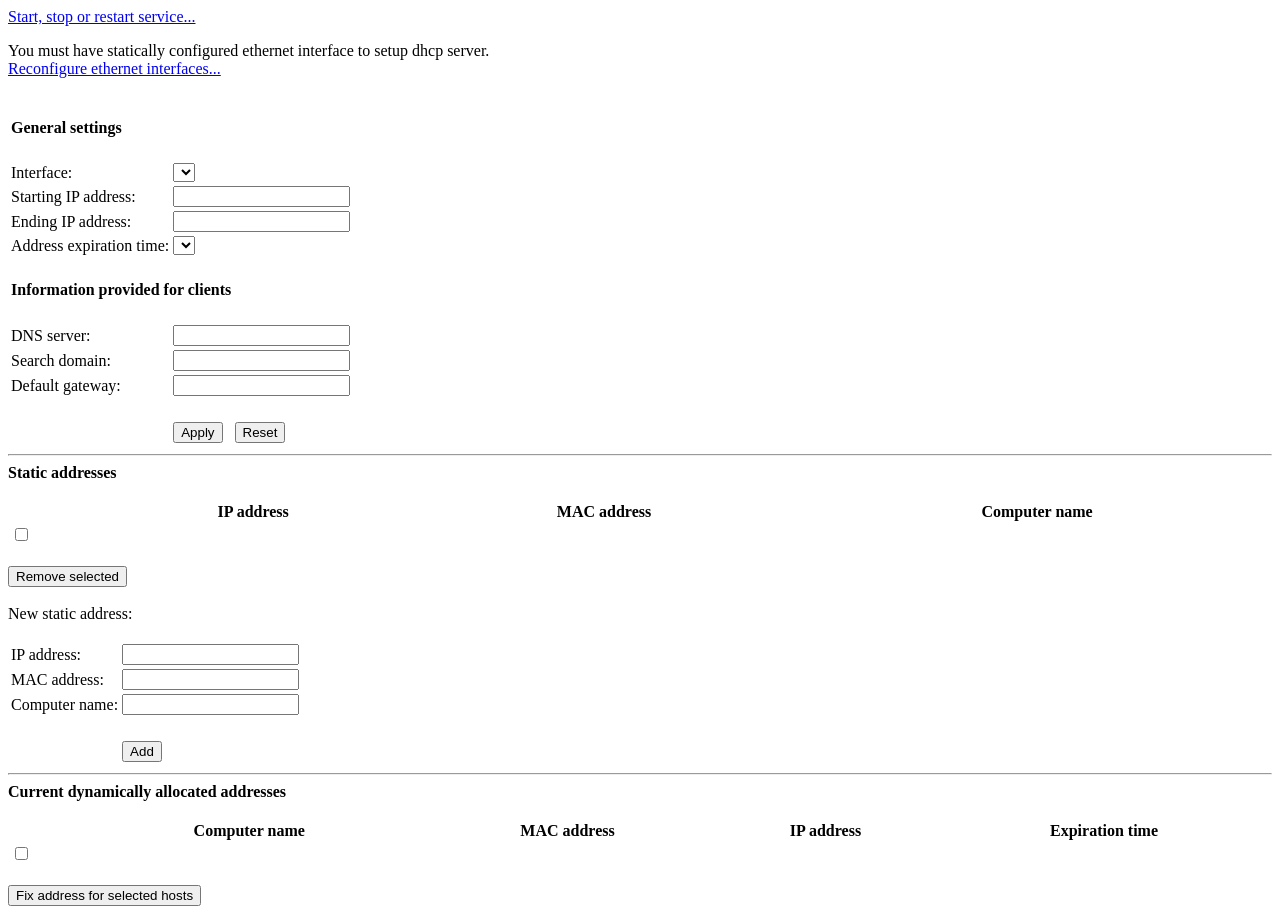
==== alterator-dhcp/ui/dhcp/index.html @ 71f1d087 "- rename ui dir to templates" ====
<!DOCTYPE HTML PUBLIC "-//W3C//DTD HTML 4.0//EN" "http://www.w3.org/TR/REC-html40/strict.dtd">
<!-- dhcp administration module -->
<html wf="form">
  <head>
    <script>
      effectShow("noiface_warn", "iface", "");
      effectHide("main_table", "iface", "");
    </script>
  </head>
  <body>
    <a href="/services?name=dhcpd"><span translate="_">Start, stop or restart service...</span></a>
    <form method="POST">

      <div name="noiface_warn">
        <p><span translate="_">You must have statically configured ethernet interface to setup dhcp server.</span><br/>
        <a href="/net-eth"><span translate="_">Reconfigure ethernet interfaces...</span></a></p>
      </div>

      <div name="main_table">
	<table class="form-table-annotated">
	    <tr>
		<td colspan="2">&nbsp;</td>
	    </tr>
	    <tr>
		<td colspan="2" style="text-align:left"><strong><span translate="_">General settings</span></strong></td>
	    </tr>
	    <tr>
		<td colspan="2">&nbsp;</td>
	    </tr>
	    <tr>
		<td><span translate="_">Interface:</span></td>
		<td>
		    <select name="iface" enumref="/dhcp/avail_iface"/><br/>
		    <small><span translate="_">(maximum possible address range)</span></small>
		</td>
	    </tr>
	    <tr>
		<td><span name="ip_start" translate="_">Starting IP address:</span></td>
		<td><input class="text" type="text" name="ip_start"/></td>
	    </tr>
	    <tr>
		<td><span name="ip_end" translate="_">Ending IP address:</span></td>
		<td><input class="text" type="text" name="ip_end"/></td>
	    </tr>
	    <tr>
		<td><span translate="_">Address  expiration time:</span></td>
		<td><select name="client_time" enumref="/dhcp/avail_time"/></td>
	    </tr>
	    <tr>
		<td colspan="2">&nbsp;</td>
	    </tr>
	    <tr>
		<td colspan="2" style="text-align:left"><strong><span translate="_">Information provided for clients</span></strong></td>
	    </tr>
	    <tr>
		<td colspan="2">&nbsp;</td>
	    </tr>
	    <tr>
		<td><span name="client_dns" translate="_">DNS server:</span></td>
		<td><input type="text" class="text" name="client_dns"/></td>
	    </tr>
	    <tr>
		<td><span name="client_search" translate="_">Search domain:</span></td>
		<td><input type="text" class="text" name="client_search"/></td>
	    </tr>
	    <tr>
		<td><span name="client_gw" translate="_">Default gateway:</span></td>
		<td><input type="text" class="text" name="client_gw"/></td>
	    </tr>
	    <tr>
		<td colspan="2">&nbsp;</td>
	    </tr>
	    <tr>
		<td>&nbsp;</td>
		<td>
		    <input type="submit" class="btn" name="general" value="Apply"/>
		    &nbsp;
		    <input type="reset" class="btn" value="Reset"/>
		</td>
	    </tr>
	</table>
	<hr/>
	<strong><span translate="_">Static addresses</span></strong>
	<br/><br/>

	<div style="width:100%;max-height:300px; overflow: auto;">
	    <table class="alterator-listbox" enumref="/dhcp/avail_static" style="width:100%">
		<thead>
			<tr>
			    <th>&nbsp;</th>
			    <th><span translate="_">IP address</span></th>
			    <th><span translate="_">MAC address</span></th>
			    <th><span translate="_">Computer name</span></th>
			</tr>
		    </thead>
		    <tbody optionlist="/subnets" class="alterator-list">
			<tr>
			    <td><input type="checkbox" name="static_name"/></td>
			    <td><span class="alterator-label" name="static_ip"/></td>
			    <td><span class="alterator-label" name="static_mac"/></td>
			    <td><span class="alterator-label" name="static_hname"/></td>
			</tr>
		    </tbody>
		</table>
	</div>
	<br/>
	
	<input type="submit" class="btn" name="static_del" value="Remove selected"/><br/>
	<br/>
	<span translate="_">New static address:</span>
	<br/><br/>
	<table class="form-table">
	    <tr>
		<td><span name="new_static_ip" translate="_">IP address:</span></td>
		<td><input type="text" class="text" name="new_static_ip"/></td>
	    </tr>
	    <tr>
		<td><span name="new_static_mac" translate="_">MAC address:</span></td>
		<td><input type="text" class="text" name="new_static_mac"/></td>
	    </tr>
	    <tr>
		<td><span name="new_static_hname" translate="_">Computer name:</span></td>
		<td><input type="text" class="text" name="new_static_hname"/></td>
	    </tr>
	    <tr>
		<td>&nbsp;</td>
	    </tr>
	    <tr>
		<td>&nbsp;</td>
		<td><input type="submit" class="btn" name="static_add" value="Add"/></td>
	    </tr>
	</table>
	<hr/>
	<strong><span translate="_">Current dynamically allocated addresses</span></strong>
	<br/><br/>

	<div style="width:100%;max-height:300px; overflow: auto;">
	    <table class="alterator-listbox" enumref="/dhcp/avail_lease" style="width:100%">
		<thead>
			<tr>
			    <th>&nbsp;</th>
			    <th><span translate="_">Computer name</span></th>
			    <th><span translate="_">MAC address</span></th>
			    <th><span translate="_">IP address</span></th>
			    <th><span translate="_">Expiration time</span></th>
			</tr>
		    </thead>
		    <tbody optionlist="/subnets" class="alterator-list">
			<tr>
			    <td><input type="checkbox" name="lease_name"/></td>
			    <td><span class="alterator-label" name="lease_hname"/></td>
			    <td><span class="alterator-label" name="lease_mac"/></td>
			    <td><span class="alterator-label" name="lease_ip"/></td>
			    <td><span class="alterator-label" name="lease_expired"/></td>
			</tr>
		    </tbody>
		</table>
	</div>
	<br/>
	<input type="submit" class="btn" name="lease_fix" value="Fix address for selected hosts"/>
      </div>
    </form>
  </body>
</html>
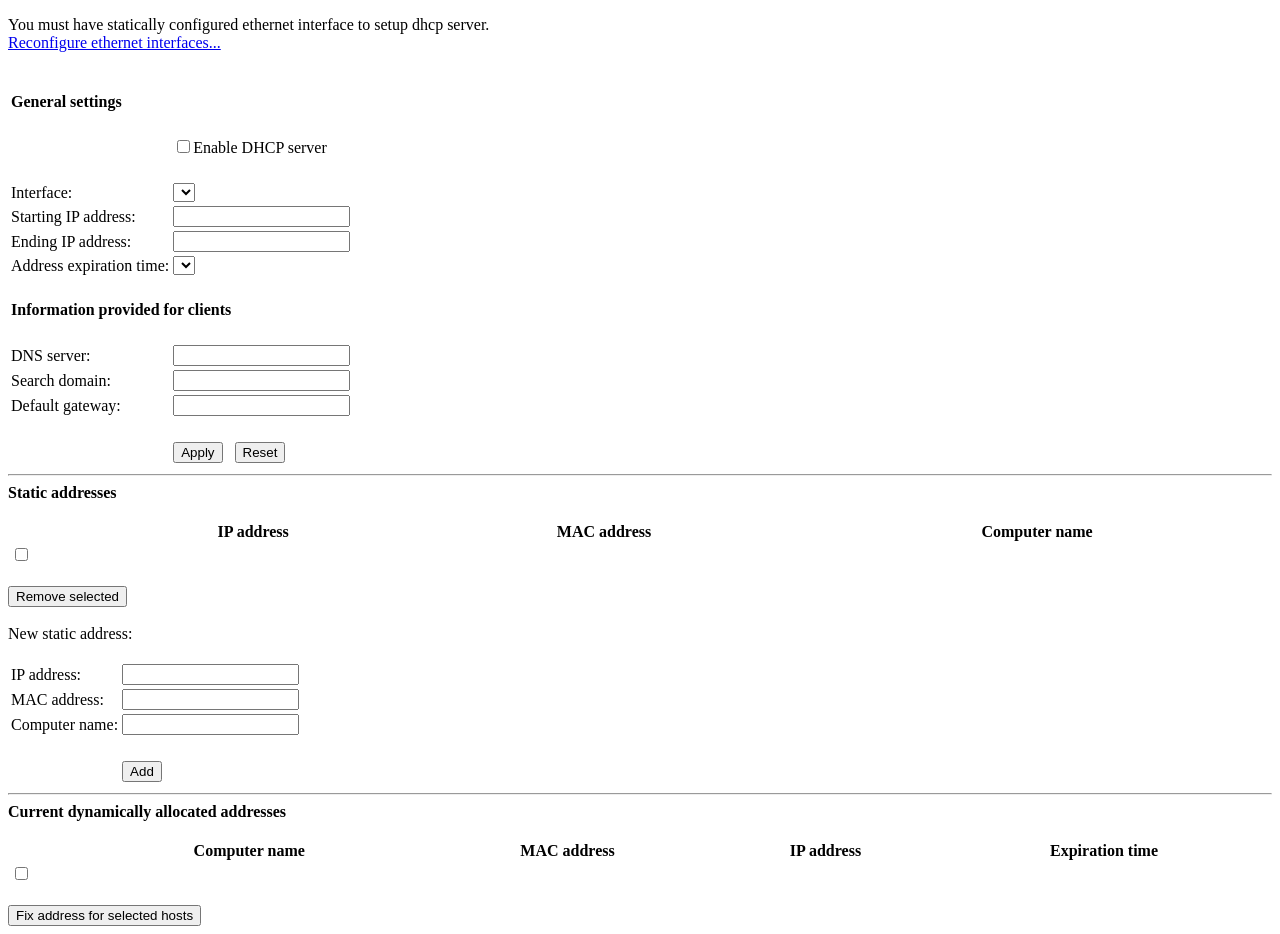
==== commit 37e7e4fb: "- add common dhcp-sh-functions - control daemon inside module" ====
--- a/alterator-dhcp/ui/dhcp/index.html
+++ b/alterator-dhcp/ui/dhcp/index.html
@@ -8,7 +8,6 @@
     </script>
   </head>
   <body>
-    <a href="/services?name=dhcpd"><span translate="_">Start, stop or restart service...</span></a>
     <form method="POST">
 
       <div name="noiface_warn">
@@ -23,6 +22,13 @@
 	    </tr>
 	    <tr>
 		<td colspan="2" style="text-align:left"><strong><span translate="_">General settings</span></strong></td>
+	    </tr>
+	    <tr>
+		<td colspan="2">&nbsp;</td>
+	    </tr>
+	    <tr>
+		<td>&nbsp;</td>
+		<td><input type="checkbox" name="daemon"/><span translate="_">Enable DHCP server</span></td>
 	    </tr>
 	    <tr>
 		<td colspan="2">&nbsp;</td>
@@ -96,7 +102,10 @@
 		    <tbody optionlist="/subnets" class="alterator-list">
 			<tr>
 			    <td><input type="checkbox" name="static_name"/></td>
-			    <td><span class="alterator-label" name="static_ip"/></td>
+			    <td><a href="/dhcp/static?mac=" class="alterator-ref2">
+				    <span class="alterator-label" name="static_ip"/>
+				</a>
+			    </td>
 			    <td><span class="alterator-label" name="static_mac"/></td>
 			    <td><span class="alterator-label" name="static_hname"/></td>
 			</tr>
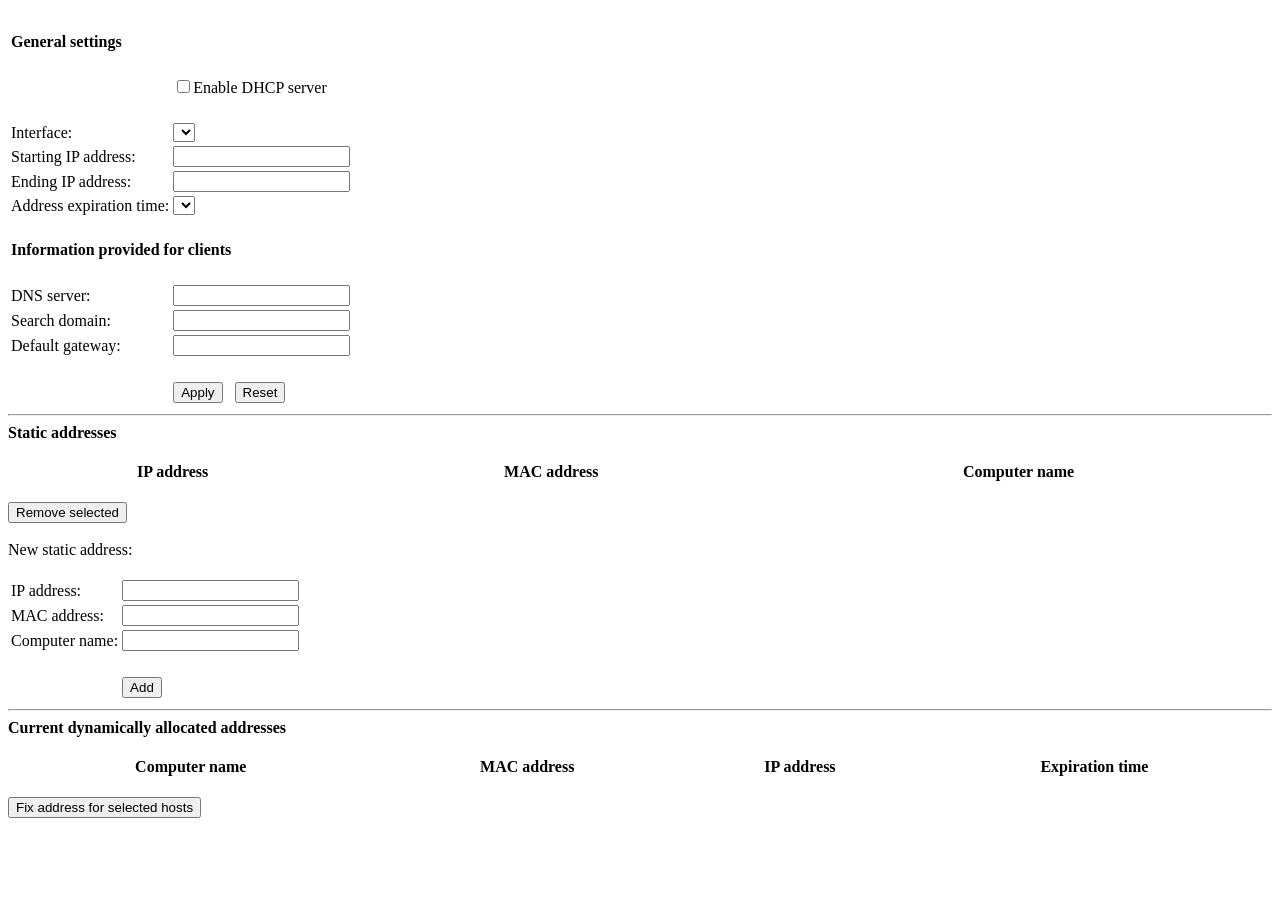
==== commit 3d4f1119: "- dhcp ui: use workflow 'none'" ====
--- a/alterator-dhcp/ui/dhcp/index.html
+++ b/alterator-dhcp/ui/dhcp/index.html
@@ -1,21 +1,16 @@
 <!DOCTYPE HTML PUBLIC "-//W3C//DTD HTML 4.0//EN" "http://www.w3.org/TR/REC-html40/strict.dtd">
 <!-- dhcp administration module -->
-<html wf="form">
-  <head>
-    <script>
-      effectShow("noiface_warn", "iface", "");
-      effectHide("main_table", "iface", "");
-    </script>
-  </head>
+<html wf="none">
   <body>
     <form method="POST">
-
-      <div name="noiface_warn">
-        <p><span translate="_">You must have statically configured ethernet interface to setup dhcp server.</span><br/>
-        <a href="/net-eth"><span translate="_">Reconfigure ethernet interfaces...</span></a></p>
-      </div>
-
-      <div name="main_table">
+	<div name="nostatic_page" class="alterator-attention-message" style="float:none;display:none">
+	    <img src="/design/images/attention.gif"/>
+	    <span translate="_">You must have statically configured ethernet interface to setup dhcp server.</span>
+	    <br/>
+	    <br/>
+	    <a href="/net-eth"><span translate="_">Reconfigure ethernet interfaces...</span></a>
+	</div>
+	<div name="static_page">
 	<table class="form-table-annotated">
 	    <tr>
 		<td colspan="2">&nbsp;</td>
@@ -28,7 +23,7 @@
 	    </tr>
 	    <tr>
 		<td>&nbsp;</td>
-		<td><input type="checkbox" name="daemon"/><span translate="_">Enable DHCP server</span></td>
+		<td><input type="checkbox" name="daemon" value="#t"/><span translate="_">Enable DHCP server</span></td>
 	    </tr>
 	    <tr>
 		<td colspan="2">&nbsp;</td>
@@ -36,7 +31,7 @@
 	    <tr>
 		<td><span translate="_">Interface:</span></td>
 		<td>
-		    <select name="iface" enumref="/dhcp/avail_iface"/><br/>
+		    <select name="iface"/><br/>
 		    <small><span translate="_">(maximum possible address range)</span></small>
 		</td>
 	    </tr>
@@ -79,9 +74,9 @@
 	    <tr>
 		<td>&nbsp;</td>
 		<td>
-		    <input type="submit" class="btn" name="general" value="Apply"/>
+		    <input type="button" class="btn" name="apply_button" value="Apply"/>
 		    &nbsp;
-		    <input type="reset" class="btn" value="Reset"/>
+		    <input type="button" class="btn" name="reset_button" value="Reset"/>
 		</td>
 	    </tr>
 	</table>
@@ -90,31 +85,29 @@
 	<br/><br/>
 
 	<div style="width:100%;max-height:300px; overflow: auto;">
-	    <table class="alterator-listbox" enumref="/dhcp/avail_static" style="width:100%">
+	    <table name="static_name" class="alterator-listbox multi-select" style="width:100%">
 		<thead>
-			<tr>
-			    <th>&nbsp;</th>
-			    <th><span translate="_">IP address</span></th>
-			    <th><span translate="_">MAC address</span></th>
-			    <th><span translate="_">Computer name</span></th>
-			</tr>
-		    </thead>
-		    <tbody optionlist="/subnets" class="alterator-list">
-			<tr>
-			    <td><input type="checkbox" name="static_name"/></td>
-			    <td><a href="/dhcp/static?mac=" class="alterator-ref2">
-				    <span class="alterator-label" name="static_ip"/>
-				</a>
-			    </td>
-			    <td><span class="alterator-label" name="static_mac"/></td>
-			    <td><span class="alterator-label" name="static_hname"/></td>
-			</tr>
-		    </tbody>
-		</table>
+		    <tr>
+			<th><span translate="_">IP address</span></th>
+			<th><span translate="_">MAC address</span></th>
+			<th><span translate="_">Computer name</span></th>
+		    </tr>
+		</thead>
+		<tbody>
+		    <tr style="display:none">
+			<td><a class="alterator-href" prefix-href="/dhcp/static?mac=" name="name">
+				<span class="alterator-label" name="static_ip"/>
+			    </a>
+			</td>
+			<td><span class="alterator-label" name="static_mac"/></td>
+			<td><span class="alterator-label" name="static_hname"/></td>
+		    </tr>
+		</tbody>
+	    </table>
 	</div>
 	<br/>
 	
-	<input type="submit" class="btn" name="static_del" value="Remove selected"/><br/>
+	<input type="button" class="btn" name="static_del_button" value="Remove selected"/><br/>
 	<br/>
 	<span translate="_">New static address:</span>
 	<br/><br/>
@@ -136,7 +129,7 @@
 	    </tr>
 	    <tr>
 		<td>&nbsp;</td>
-		<td><input type="submit" class="btn" name="static_add" value="Add"/></td>
+		<td><input type="button" class="btn" name="static_add_button" value="Add"/></td>
 	    </tr>
 	</table>
 	<hr/>
@@ -144,30 +137,28 @@
 	<br/><br/>
 
 	<div style="width:100%;max-height:300px; overflow: auto;">
-	    <table class="alterator-listbox" enumref="/dhcp/avail_lease" style="width:100%">
+	    <table name="lease_name" class="alterator-listbox multi-select" style="width:100%">
 		<thead>
-			<tr>
-			    <th>&nbsp;</th>
-			    <th><span translate="_">Computer name</span></th>
-			    <th><span translate="_">MAC address</span></th>
-			    <th><span translate="_">IP address</span></th>
-			    <th><span translate="_">Expiration time</span></th>
-			</tr>
-		    </thead>
-		    <tbody optionlist="/subnets" class="alterator-list">
-			<tr>
-			    <td><input type="checkbox" name="lease_name"/></td>
-			    <td><span class="alterator-label" name="lease_hname"/></td>
-			    <td><span class="alterator-label" name="lease_mac"/></td>
-			    <td><span class="alterator-label" name="lease_ip"/></td>
-			    <td><span class="alterator-label" name="lease_expired"/></td>
-			</tr>
-		    </tbody>
-		</table>
+		    <tr>
+			<th><span translate="_">Computer name</span></th>
+			<th><span translate="_">MAC address</span></th>
+			<th><span translate="_">IP address</span></th>
+			<th><span translate="_">Expiration time</span></th>
+		    </tr>
+		</thead>
+		<tbody>
+		    <tr style="display:none">
+			<td><span class="alterator-label" name="lease_hname"/></td>
+			<td><span class="alterator-label" name="lease_mac"/></td>
+			<td><span class="alterator-label" name="lease_ip"/></td>
+			<td><span class="alterator-label" name="lease_expired"/></td>
+		    </tr>
+		</tbody>
+	    </table>
 	</div>
 	<br/>
-	<input type="submit" class="btn" name="lease_fix" value="Fix address for selected hosts"/>
-      </div>
+	<input type="button" class="btn" name="lease_fix_button" value="Fix address for selected hosts"/>
+	</div>
     </form>
   </body>
 </html>
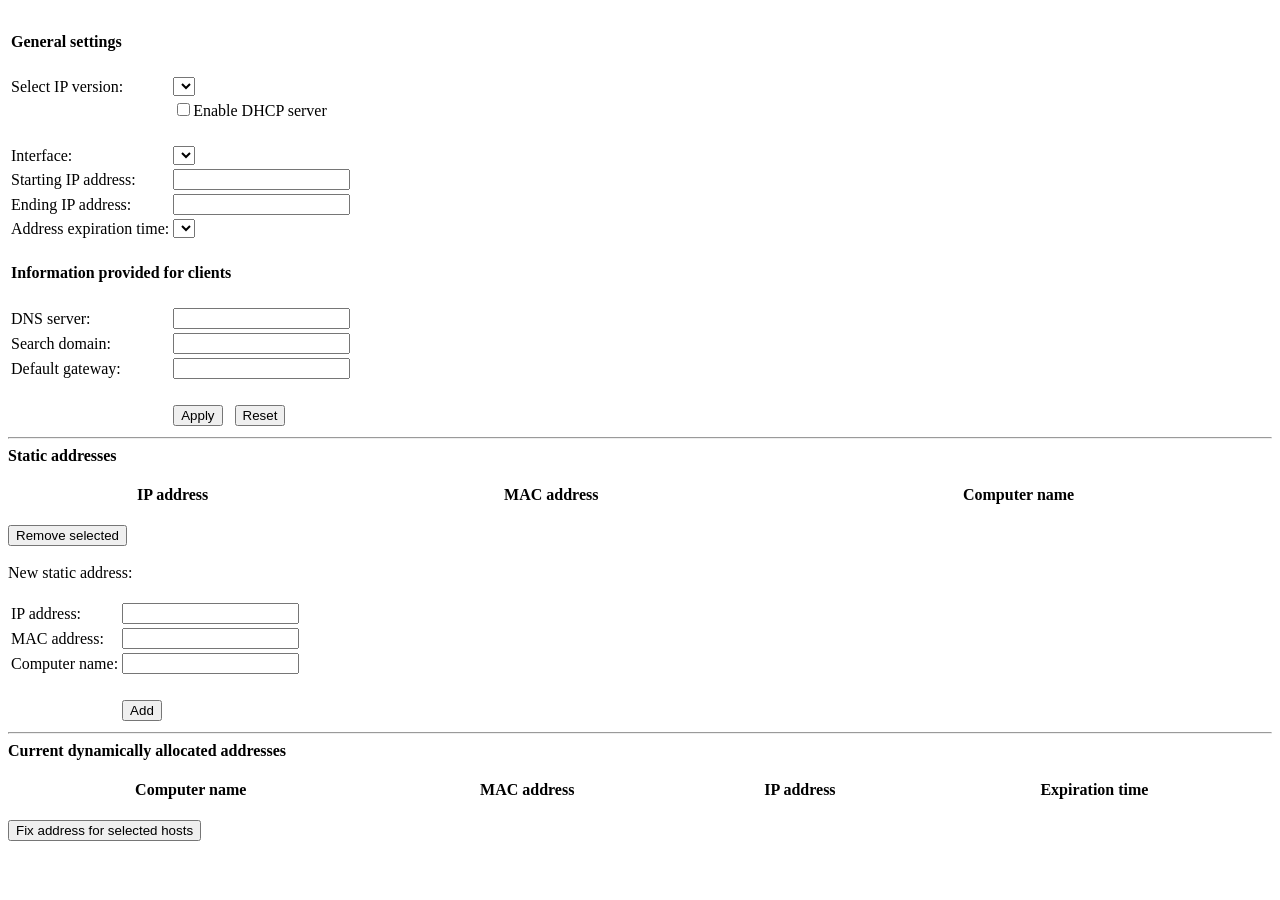
==== commit 0086d220: "Initial DHCPv6 support." ====
--- a/alterator-dhcp/ui/dhcp/index.html
+++ b/alterator-dhcp/ui/dhcp/index.html
@@ -20,7 +20,13 @@
 	    </tr>
 	    <tr>
 		<td colspan="2">&nbsp;</td>
-	    </tr>
+		</tr>
+		<tr>
+		    <td><span translate="_">Select IP version:</span></td>
+		<td>
+			<select name="ipv"/>
+		</td>
+		</tr>
 	    <tr>
 		<td>&nbsp;</td>
 		<td><input type="checkbox" name="daemon" value="#t"/><span translate="_">Enable DHCP server</span></td>
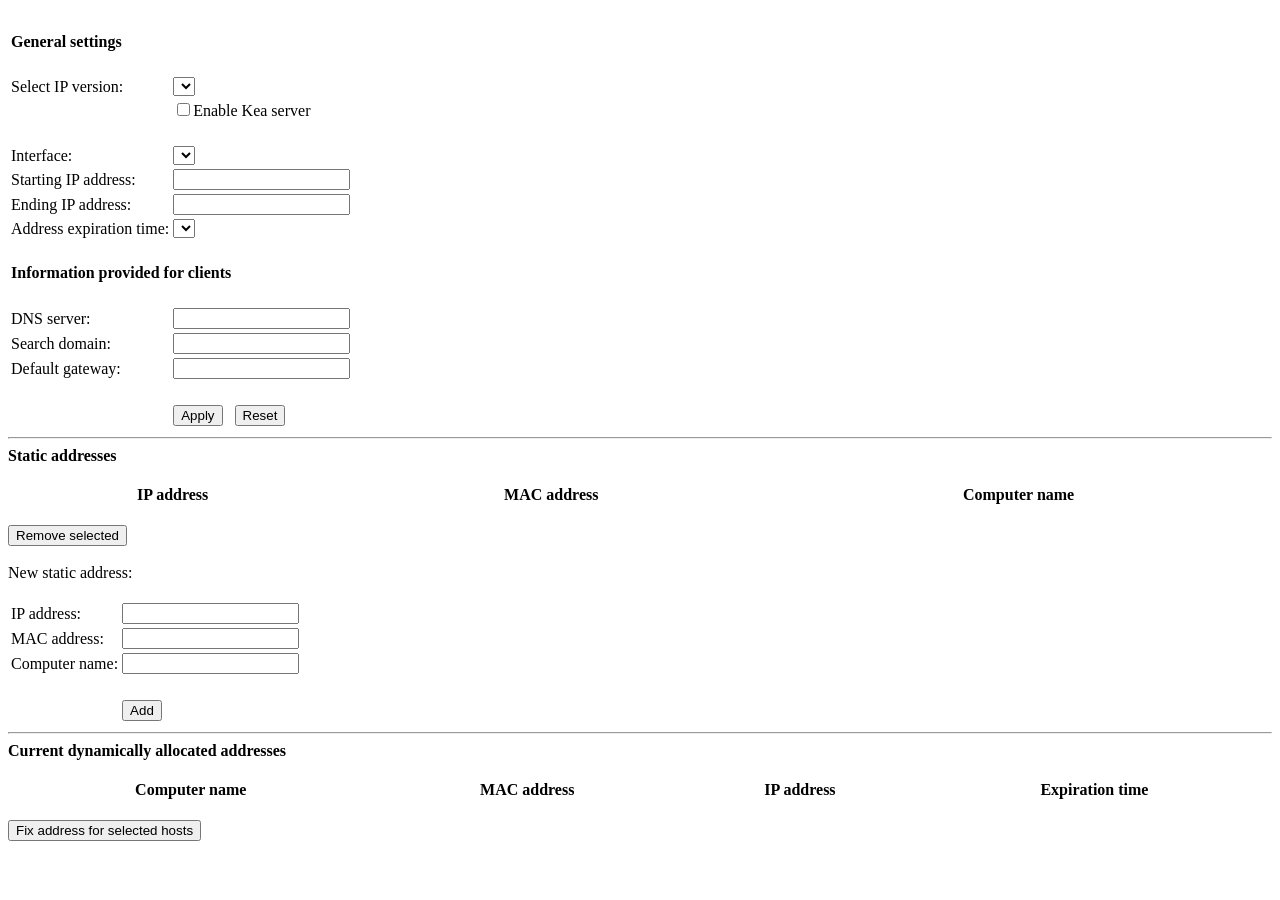
==== commit 90b51308: "Rename UI" ====
--- a/alterator-dhcp/ui/dhcp/index.html
+++ b/alterator-dhcp/ui/dhcp/index.html
@@ -1,11 +1,11 @@
 <!DOCTYPE HTML PUBLIC "-//W3C//DTD HTML 4.0//EN" "http://www.w3.org/TR/REC-html40/strict.dtd">
-<!-- dhcp administration module -->
+<!-- kea administration module -->
 <html wf="none">
   <body>
     <form method="POST">
 	<div name="nostatic_page" class="alterator-attention-message" style="float:none;display:none">
 	    <img src="/design/images/attention.gif"/>
-	    <span translate="_">You must have statically configured ethernet interface to setup dhcp server.</span>
+	    <span translate="_">You must have statically configured ethernet interface to setup kea server.</span>
 	    <br/>
 	    <br/>
 	    <a href="/net-eth"><span translate="_">Reconfigure ethernet interfaces...</span></a>
@@ -21,7 +21,7 @@
 	    <tr>
 		<td colspan="2">&nbsp;</td>
 		</tr>
-		<tr>
+		<tr name="area-ipv-select">
 		    <td><span translate="_">Select IP version:</span></td>
 		<td>
 			<select name="ipv"/>
@@ -29,7 +29,7 @@
 		</tr>
 	    <tr>
 		<td>&nbsp;</td>
-		<td><input type="checkbox" name="daemon" value="#t"/><span translate="_">Enable DHCP server</span></td>
+		<td><input type="checkbox" name="daemon" value="#t"/><span translate="_">Enable Kea server</span></td>
 	    </tr>
 	    <tr>
 		<td colspan="2">&nbsp;</td>
@@ -51,7 +51,7 @@
 	    </tr>
 	    <tr>
 		<td><span translate="_">Address  expiration time:</span></td>
-		<td><select name="client_time" enumref="/dhcp/avail_time"/></td>
+		<td><select name="client_time" enumref="/kea/avail_time"/></td>
 	    </tr>
 	    <tr>
 		<td colspan="2">&nbsp;</td>
@@ -101,7 +101,7 @@
 		</thead>
 		<tbody>
 		    <tr style="display:none">
-			<td><a class="alterator-href" prefix-href="/dhcp/static?mac=" name="name">
+			<td><a class="alterator-href" prefix-href="/kea/static?mac=" name="name">
 				<span class="alterator-label" name="static_ip"/>
 			    </a>
 			</td>
